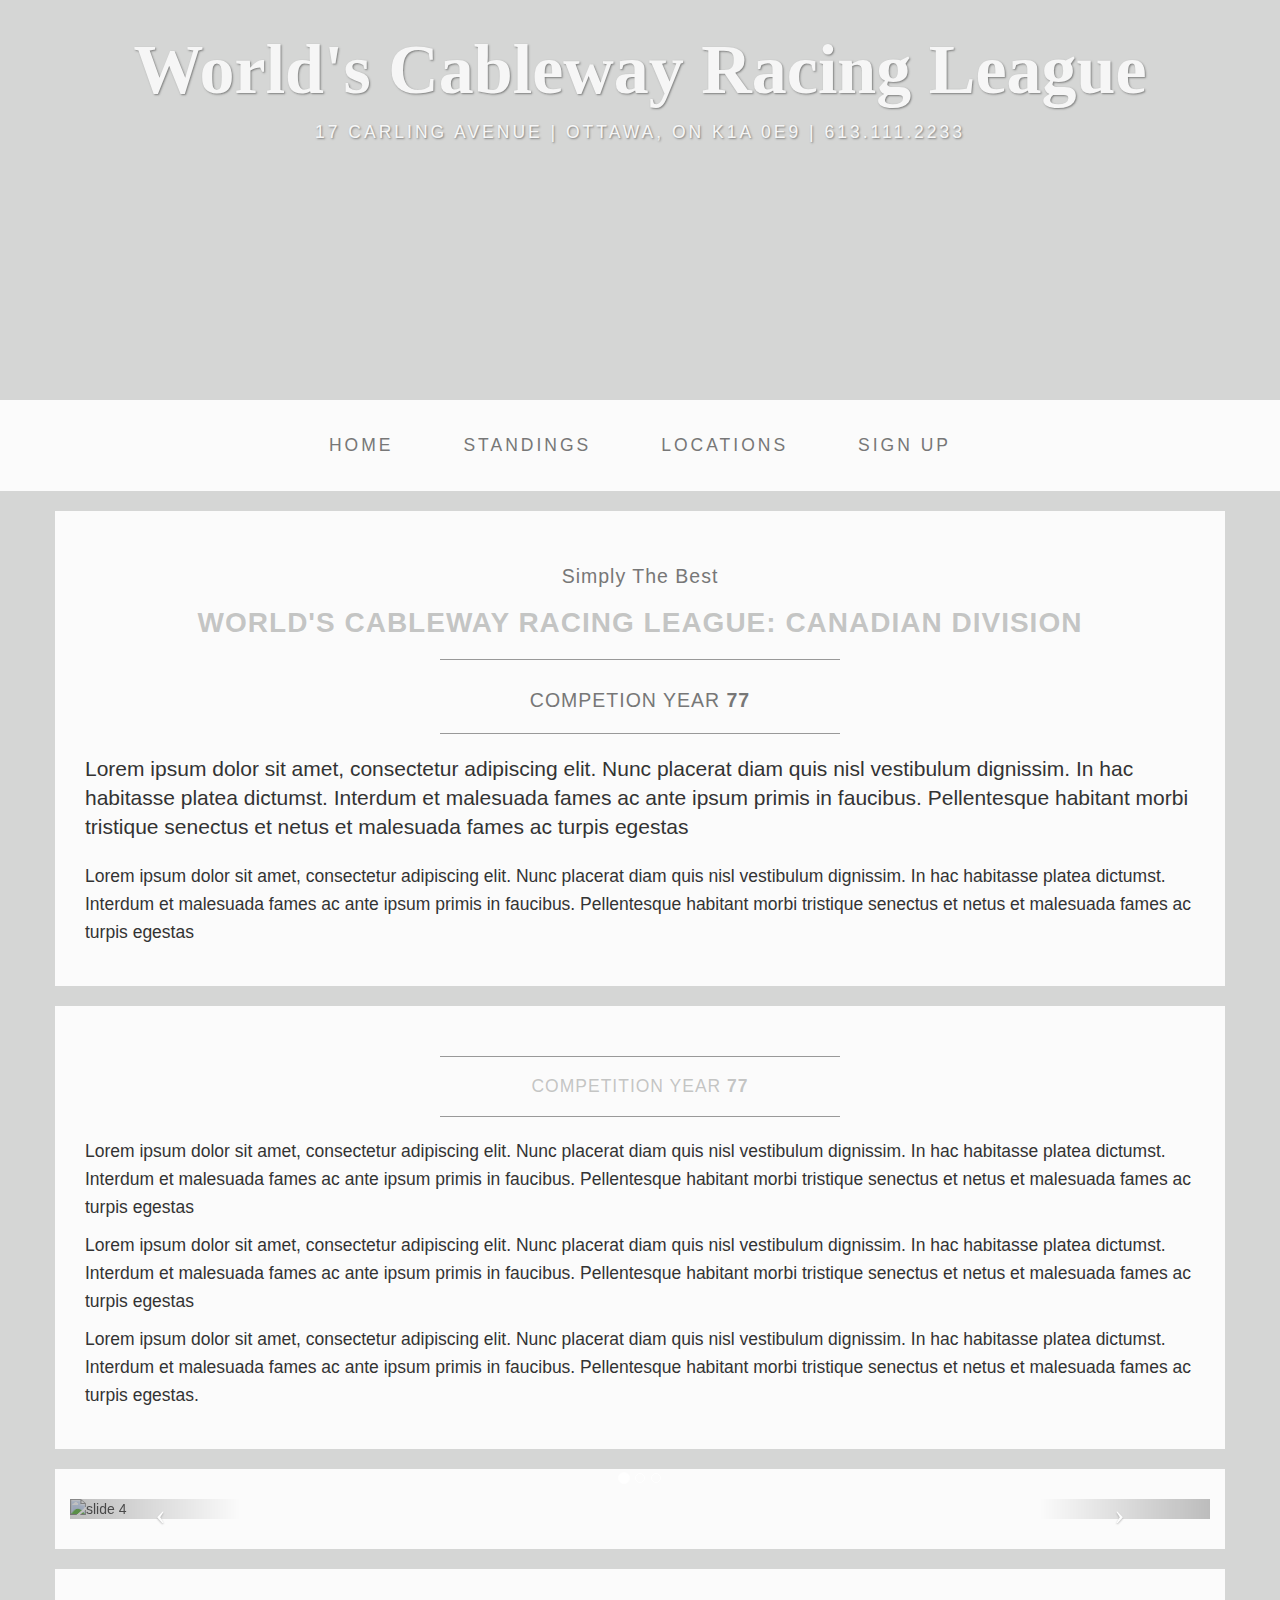
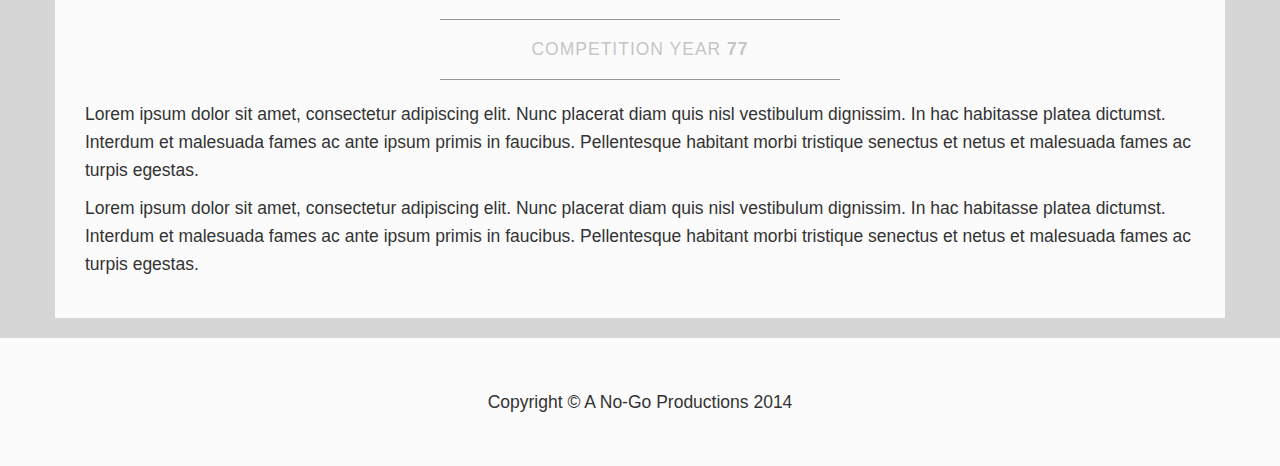
==== index.html @ 231c1be9 "MAD9013 Final - Bootstrap Sports Site" ====
<!DOCTYPE html>
<html lang="en">

<head>

    <meta charset="utf-8">
    <meta http-equiv="X-UA-Compatible" content="IE=edge">
    <meta name="viewport" content="width=device-width, initial-scale=1">
    <meta name="description" content="Final project for MAD9013">
    <meta name="author" content="Vladimir Tonkonogov">

    <title>World's Cableway Racing League</title>

    <!-- Latest Compiled and Minified Bootstrap CSS -->
    <link href="https://maxcdn.bootstrapcdn.com/bootstrap/3.3.1/css/bootstrap.min.css" rel="stylesheet">

    <!-- My CSS -->
    <link href="css/main.css" rel="stylesheet">

    <!-- Fonts -->
    <script src="//use.edgefonts.net/questrial;quantico;prosto-one.js"></script>

</head>

<body>
    
    <div class="header-nonbs home hidden-xs">
        <div class="league">World's Cableway Racing League</div>
        <div class="address-bar">17 Carling Avenue | Ottawa, ON K1A 0E9 | 613.111.2233</div>
    </div>

    <!-- Navigation -->
    <nav class="navbar navbar-default" role="navigation">
        <div class="container">
            
            <div class="navbar-header visible-xs">
                <button type="button" class="navbar-toggle" data-toggle="collapse" data-target="#bs-example-navbar-collapse-1">
                    <span class="sr-only">Toggle navigation</span>
                    <span class="icon-bar"></span>
                    <span class="icon-bar"></span>
                    <span class="icon-bar"></span>
                </button>
                
                <a class="navbar-league text-uppercase" href="index.html">Cableway Racing League</a>
            </div>
            
            <div class="collapse navbar-collapse" id="bs-example-navbar-collapse-1">
                <ul class="nav navbar-nav text-uppercase">
                    <li>
                        <a href="index.html">Home</a>
                    </li>
                    <li>
                        <a href="pages/standings.html">Standings</a>
                    </li>
                    <li>
                        <a href="pages/locations.html">Locations</a>
                    </li>
                    <li>
                        <a href="pages/signup.html">Sign Up</a>
                    </li>
                </ul>
            </div>
        
        </div>
        
    </nav>

    <div class="container">

        <div class="row">
            <div class="box">
                <div class="col-lg-12 text-center">
                    <h2 class="league-before text-capitalize">
                        <small>Simply the Best</small>
                    </h2>
                    <h1 class="league-name">World's Cableway Racing League: Canadian Division</h1>
                    <hr>
                    <h2>
                        <small>Competion Year
                            <strong>77</strong>
                        </small>
                    </h2>
                    <hr>
                    <p class="lead text-left">Lorem ipsum dolor sit amet, consectetur adipiscing elit. Nunc placerat diam quis nisl vestibulum dignissim. In hac habitasse platea dictumst. Interdum et malesuada fames ac ante ipsum primis in faucibus. Pellentesque habitant morbi tristique senectus et netus et malesuada fames ac turpis egestas</p>
                    <p class="text-left">Lorem ipsum dolor sit amet, consectetur adipiscing elit. Nunc placerat diam quis nisl vestibulum dignissim. In hac habitasse platea dictumst. Interdum et malesuada fames ac ante ipsum primis in faucibus. Pellentesque habitant morbi tristique senectus et netus et malesuada fames ac turpis egestas</p>
                </div>
            </div>
        </div>

        <div class="row">
            <div class="box">
                <div class="col-lg-12">
                    <hr>
                    <h2 class="intro-text text-center">Competition Year
                        <strong>77</strong>
                    </h2>
                    <hr>
                    <p>Lorem ipsum dolor sit amet, consectetur adipiscing elit. Nunc placerat diam quis nisl vestibulum dignissim. In hac habitasse platea dictumst. Interdum et malesuada fames ac ante ipsum primis in faucibus. Pellentesque habitant morbi tristique senectus et netus et malesuada fames ac turpis egestas</p>
                    <p>Lorem ipsum dolor sit amet, consectetur adipiscing elit. Nunc placerat diam quis nisl vestibulum dignissim. In hac habitasse platea dictumst. Interdum et malesuada fames ac ante ipsum primis in faucibus. Pellentesque habitant morbi tristique senectus et netus et malesuada fames ac turpis egestas</p>
                    <p>Lorem ipsum dolor sit amet, consectetur adipiscing elit. Nunc placerat diam quis nisl vestibulum dignissim. In hac habitasse platea dictumst. Interdum et malesuada fames ac ante ipsum primis in faucibus. Pellentesque habitant morbi tristique senectus et netus et malesuada fames ac turpis egestas.</p>
                </div>
            </div>
        </div>
                        <!-- Carousel -->
        <div class="row">
            <div class="box">
                <div id="carousel" class="carousel slide">
                        <!-- Indicators -->
                    <ol class="carousel-indicators hidden-xs">
                        <li data-target="#carousel" data-slide-to="0" class="active"></li>
                        <li data-target="#carousel" data-slide-to="1"></li>
                        <li data-target="#carousel" data-slide-to="2"></li>
                    </ol>

                        <!-- Wrapper for slides -->
                    <div class="carousel-inner">
                        <div class="item active">
                            <picture>
                                <source
                                    media="(max-width: 320px)"
                                    srcset="img/slide-1_256.jpg">
                                <source
                                    media="(max-width: 479px)"
                                    srcset="img/slide-1_512.jpg">
                                <source
                                    media="(max-width: 991px)"
                                    srcset="img/slide-1_768.jpg">
                                <source
                                    media="(max-width: 1199px)"
                                    srcset="img/slide-1_1024.jpg">
                                <source
                                    media="(min-width: 1200px)"
                                    srcset="img/slide-1_1280.jpg">
                                <img class="img-responsive"
                                    src="img/slide-1_1280.jpg"
                                    alt="slide 4">
                            </picture>
                        </div>
                        <div class="item">
                            <picture>
                                <source
                                    media="(max-width: 320px)"
                                    srcset="img/slide-2_256.jpg">
                                <source
                                    media="(max-width: 479px)"
                                    srcset="img/slide-2_512.jpg">
                                <source
                                    media="(max-width: 991px)"
                                    srcset="img/slide-2_768.jpg">
                                <source
                                    media="(max-width: 1199px)"
                                    srcset="img/slide-2_1024.jpg">
                                <source
                                    media="(min-width: 1200px)"
                                    srcset="img/slide-2_1280.jpg">
                                <img class="img-responsive"
                                    src="img/slide-2_1280.jpg"
                                    alt="slide 2">
                            </picture>
                        </div>
                        <div class="item">
                            <picture>
                                <source
                                    media="(max-width: 320px)"
                                    srcset="img/slide-3_256.jpg">
                                <source
                                    media="(max-width: 479px)"
                                    srcset="img/slide-3_512.jpg">
                                <source
                                    media="(max-width: 991px)"
                                    srcset="img/slide-3_768.jpg">
                                <source
                                    media="(max-width: 1199px)"
                                    srcset="img/slide-3_1024.jpg">
                                <source
                                    media="(min-width: 1200px)"
                                    srcset="img/slide-3_1280.jpg">
                                <img class="img-responsive"
                                    src="img/slide-3_1280.jpg"
                                    alt="slide 3">
                            </picture>
                        </div>
                        <div class="item">
                            <picture>
                                <source
                                    media="(max-width: 320px)"
                                    srcset="img/slide-4_256.jpg">
                                <source
                                    media="(max-width: 479px)"
                                    srcset="img/slide-4_512.jpg">
                                <source
                                    media="(max-width: 991px)"
                                    srcset="img/slide-4_768.jpg">
                                <source
                                    media="(max-width: 1199px)"
                                    srcset="img/slide-4_1024.jpg">
                                <source
                                    media="(min-width: 1200px)"
                                    srcset="img/slide-4_1280.jpg">
                                <img class="img-responsive"
                                    src="img/slide-4_1280.jpg"
                                    alt="slide 4">
                            </picture>
                        </div>
                    </div>
                    
                        <!-- Controls -->
                    <a class="left carousel-control" href="#carousel" data-slide="prev">
                        <span class="icon-prev"></span>
                    </a>
                    <a class="right carousel-control" href="#carousel" data-slide="next">
                        <span class="icon-next"></span>
                    </a>
                </div>
            </div>
        </div>
        
        <div class="row">
            <div class="box">
                <div class="col-lg-12">
                    <hr>
                    <h2 class="intro-text text-center">Competition Year
                        <strong>77</strong>
                    </h2>
                    <hr>
                    <p>Lorem ipsum dolor sit amet, consectetur adipiscing elit. Nunc placerat diam quis nisl vestibulum dignissim. In hac habitasse platea dictumst. Interdum et malesuada fames ac ante ipsum primis in faucibus. Pellentesque habitant morbi tristique senectus et netus et malesuada fames ac turpis egestas.</p>
                    <p>Lorem ipsum dolor sit amet, consectetur adipiscing elit. Nunc placerat diam quis nisl vestibulum dignissim. In hac habitasse platea dictumst. Interdum et malesuada fames ac ante ipsum primis in faucibus. Pellentesque habitant morbi tristique senectus et netus et malesuada fames ac turpis egestas.</p>
                </div>
            </div>
        </div>

    </div>
    <!-- /.container -->

    <footer>
        <div class="container">
            <div class="row">
                <div class="col-lg-12 text-center">
                    <p>Copyright &copy; A No-Go Productions 2014</p>
                </div>
            </div>
        </div>
    </footer>

    <!-- jQuery -->
    <script src="//ajax.googleapis.com/ajax/libs/jquery/1.11.1/jquery.min.js"></script>

    <!-- Latest Compiled and Minified Bootstrap JavaScript -->
<script src="https://maxcdn.bootstrapcdn.com/bootstrap/3.3.1/js/bootstrap.min.js"></script>

    <!-- Script to Start the Carousel instead of just Clicking it-->
    <script>
        $('.carousel').carousel({
            interval: 5000 
        })
    </script>

</body>

</html>
---- css/main.css ----
/******************************************************************
Site Name: Bootstrap Sports Site
Author: Vladimir Tonkonogov

Stylesheet: Main Stylesheet
******************************************************************/
/*! normalize.css v3.0.2 | MIT License | git.io/normalize */
/**
 * 1. Set default font family to sans-serif.
 * 2. Prevent iOS text size adjust after orientation change, without disabling
 *    user zoom.
 */
html {
  font-family: sans-serif;
  /* 1 */
  -ms-text-size-adjust: 100%;
  /* 2 */
  -webkit-text-size-adjust: 100%;
  /* 2 */ }

/**
 * Remove default margin.
 */
body {
  margin: 0; }

/* HTML5 display definitions
   ========================================================================== */
/**
 * Correct `block` display not defined for any HTML5 element in IE 8/9.
 * Correct `block` display not defined for `details` or `summary` in IE 10/11
 * and Firefox.
 * Correct `block` display not defined for `main` in IE 11.
 */
article,
aside,
details,
figcaption,
figure,
footer,
header,
hgroup,
main,
menu,
nav,
section,
summary {
  display: block; }

/**
 * 1. Correct `inline-block` display not defined in IE 8/9.
 * 2. Normalize vertical alignment of `progress` in Chrome, Firefox, and Opera.
 */
audio,
canvas,
progress,
video {
  display: inline-block;
  /* 1 */
  vertical-align: baseline;
  /* 2 */ }

/**
 * Prevent modern browsers from displaying `audio` without controls.
 * Remove excess height in iOS 5 devices.
 */
audio:not([controls]) {
  display: none;
  height: 0; }

/**
 * Address `[hidden]` styling not present in IE 8/9/10.
 * Hide the `template` element in IE 8/9/11, Safari, and Firefox < 22.
 */
[hidden],
template {
  display: none; }

/* Links
   ========================================================================== */
/**
 * Remove the gray background color from active links in IE 10.
 */
a {
  background-color: transparent; }

/**
 * Improve readability when focused and also mouse hovered in all browsers.
 */
a:active,
a:hover {
  outline: 0; }

/* Text-level semantics
   ========================================================================== */
/**
 * Address styling not present in IE 8/9/10/11, Safari, and Chrome.
 */
abbr[title] {
  border-bottom: 1px dotted; }

/**
 * Address style set to `bolder` in Firefox 4+, Safari, and Chrome.
 */
b,
strong {
  font-weight: bold; }

/**
 * Address styling not present in Safari and Chrome.
 */
dfn {
  font-style: italic; }

/**
 * Address variable `h1` font-size and margin within `section` and `article`
 * contexts in Firefox 4+, Safari, and Chrome.
 */
h1 {
  font-size: 2em;
  margin: 0.67em 0; }

/**
 * Address styling not present in IE 8/9.
 */
mark {
  background: #ff0;
  color: #000; }

/**
 * Address inconsistent and variable font size in all browsers.
 */
small {
  font-size: 80%; }

/**
 * Prevent `sub` and `sup` affecting `line-height` in all browsers.
 */
sub,
sup {
  font-size: 75%;
  line-height: 0;
  position: relative;
  vertical-align: baseline; }

sup {
  top: -0.5em; }

sub {
  bottom: -0.25em; }

/* Embedded content
   ========================================================================== */
/**
 * Remove border when inside `a` element in IE 8/9/10.
 */
img {
  border: 0; }

/**
 * Correct overflow not hidden in IE 9/10/11.
 */
svg:not(:root) {
  overflow: hidden; }

/* Grouping content
   ========================================================================== */
/**
 * Address margin not present in IE 8/9 and Safari.
 */
figure {
  margin: 1em 40px; }

/**
 * Address differences between Firefox and other browsers.
 */
hr {
  -moz-box-sizing: content-box;
  box-sizing: content-box;
  height: 0; }

/**
 * Contain overflow in all browsers.
 */
pre {
  overflow: auto; }

/**
 * Address odd `em`-unit font size rendering in all browsers.
 */
code,
kbd,
pre,
samp {
  font-family: monospace, monospace;
  font-size: 1em; }

/* Forms
   ========================================================================== */
/**
 * Known limitation: by default, Chrome and Safari on OS X allow very limited
 * styling of `select`, unless a `border` property is set.
 */
/**
 * 1. Correct color not being inherited.
 *    Known issue: affects color of disabled elements.
 * 2. Correct font properties not being inherited.
 * 3. Address margins set differently in Firefox 4+, Safari, and Chrome.
 */
button,
input,
optgroup,
select,
textarea {
  color: inherit;
  /* 1 */
  font: inherit;
  /* 2 */
  margin: 0;
  /* 3 */ }

/**
 * Address `overflow` set to `hidden` in IE 8/9/10/11.
 */
button {
  overflow: visible; }

/**
 * Address inconsistent `text-transform` inheritance for `button` and `select`.
 * All other form control elements do not inherit `text-transform` values.
 * Correct `button` style inheritance in Firefox, IE 8/9/10/11, and Opera.
 * Correct `select` style inheritance in Firefox.
 */
button,
select {
  text-transform: none; }

/**
 * 1. Avoid the WebKit bug in Android 4.0.* where (2) destroys native `audio`
 *    and `video` controls.
 * 2. Correct inability to style clickable `input` types in iOS.
 * 3. Improve usability and consistency of cursor style between image-type
 *    `input` and others.
 */
button,
html input[type="button"],
input[type="reset"],
input[type="submit"] {
  -webkit-appearance: button;
  /* 2 */
  cursor: pointer;
  /* 3 */ }

/**
 * Re-set default cursor for disabled elements.
 */
button[disabled],
html input[disabled] {
  cursor: default; }

/**
 * Remove inner padding and border in Firefox 4+.
 */
button::-moz-focus-inner,
input::-moz-focus-inner {
  border: 0;
  padding: 0; }

/**
 * Address Firefox 4+ setting `line-height` on `input` using `!important` in
 * the UA stylesheet.
 */
input {
  line-height: normal; }

/**
 * It's recommended that you don't attempt to style these elements.
 * Firefox's implementation doesn't respect box-sizing, padding, or width.
 *
 * 1. Address box sizing set to `content-box` in IE 8/9/10.
 * 2. Remove excess padding in IE 8/9/10.
 */
input[type="checkbox"],
input[type="radio"] {
  box-sizing: border-box;
  /* 1 */
  padding: 0;
  /* 2 */ }

/**
 * Fix the cursor style for Chrome's increment/decrement buttons. For certain
 * `font-size` values of the `input`, it causes the cursor style of the
 * decrement button to change from `default` to `text`.
 */
input[type="number"]::-webkit-inner-spin-button,
input[type="number"]::-webkit-outer-spin-button {
  height: auto; }

/**
 * 1. Address `appearance` set to `searchfield` in Safari and Chrome.
 * 2. Address `box-sizing` set to `border-box` in Safari and Chrome
 *    (include `-moz` to future-proof).
 */
input[type="search"] {
  -webkit-appearance: textfield;
  /* 1 */
  -moz-box-sizing: content-box;
  -webkit-box-sizing: content-box;
  /* 2 */
  box-sizing: content-box; }

/**
 * Remove inner padding and search cancel button in Safari and Chrome on OS X.
 * Safari (but not Chrome) clips the cancel button when the search input has
 * padding (and `textfield` appearance).
 */
input[type="search"]::-webkit-search-cancel-button,
input[type="search"]::-webkit-search-decoration {
  -webkit-appearance: none; }

/**
 * Define consistent border, margin, and padding.
 */
fieldset {
  border: 1px solid #c0c0c0;
  margin: 0 2px;
  padding: 0.35em 0.625em 0.75em; }

/**
 * 1. Correct `color` not being inherited in IE 8/9/10/11.
 * 2. Remove padding so people aren't caught out if they zero out fieldsets.
 */
legend {
  border: 0;
  /* 1 */
  padding: 0;
  /* 2 */ }

/**
 * Remove default vertical scrollbar in IE 8/9/10/11.
 */
textarea {
  overflow: auto; }

/**
 * Don't inherit the `font-weight` (applied by a rule above).
 * NOTE: the default cannot safely be changed in Chrome and Safari on OS X.
 */
optgroup {
  font-weight: bold; }

/* Tables
   ========================================================================== */
/**
 * Remove most spacing between table cells.
 */
table {
  border-collapse: collapse;
  border-spacing: 0; }

td,
th {
  padding: 0; }

/********************************************
                DEBUGGING LAYOUT
********************************************/
/********************************************
                FONT FAMILIES
********************************************/
body {
  font-family: questrial, helvetica, arial, sans-serif; }

.navbar-league,
.navbar-default .navbar-nav > li > a,
.table,
footer p {
  font-family: quantico, sans-serif; }

h1, h2, h3,
h4, h5, h6 {
  font-family: quantico, sans-serif; }

@media screen and (min-width: 768px) {
  .league {
    font-family: prosto-one, serif; } }
/********************************************
        FONT SIZES, WEIGHTS & COLORS
********************************************/
.navbar-league {
  font-weight: 900;
  letter-spacing: 2px;
  color: #777;
  float: left;
  height: 50px;
  padding: 15px 15px;
  font-size: 18px;
  line-height: 20px; }

.navbar-league:hover {
  text-decoration: none;
  color: #acadab;
  opacity: 1; }

.navbar-nav {
  font-weight: 400;
  letter-spacing: 3px; }

h1, h2, h3,
h4, h5, h6 {
  font-weight: 700;
  letter-spacing: 1px;
  color: rgba(172, 173, 171, 0.7); }

p {
  font-size: 1.25em;
  line-height: 1.6; }

/********************************************
                TEXT TRANSFORM
********************************************/
h1, h2, h3,
h4, h5, h6 {
  text-transform: uppercase; }

/********************************************
                BACKGROUNDS
********************************************/
body {
  background: rgba(172, 173, 171, 0.5); }

.navbar-nav li:hover {
  background: rgba(172, 173, 171, 0.5); }

/********************************************
                BACKGROUND IMAGES
********************************************/
.home, .standings,
.locations, .signup {
  opacity: 0.8;
  filter: alpha(opacity=80);
  -ms-filter: "progid: DXImageTransform.Microsoft.Alpha(Opacity=80"; }

@media screen and (min-width: 768px) {
  .home {
    background: url(../img/slide-3_1024.jpg) 50% 35% / cover no-repeat; } }
@media screen and (min-width: 992px) {
  .home {
    background: url(../img/slide-2_1280.jpg) 50% 51% / cover no-repeat; } }
@media screen and (min-width: 1200px) {
  .home {
    background: url(../img/slide-1_1536.jpg) 50% 45% / cover no-repeat; } }
@media screen and (min-width: 1446px) {
  .home {
    background: url(../img/slide-4_1816.jpg) 50% 22% / cover no-repeat; } }

@media screen and (min-width: 768px) {
  .standings {
    background: url(../img/slide-4_1024.jpg) 50% 22% / cover no-repeat; } }
@media screen and (min-width: 992px) {
  .standings {
    background: url(../img/slide-3_1280.jpg) 50% 35% / cover no-repeat; } }
@media screen and (min-width: 1200px) {
  .standings {
    background: url(../img/slide-2_1536.jpg) 50% 51% / cover no-repeat; } }
@media screen and (min-width: 1446px) {
  .standings {
    background: url(../img/slide-1_1816.jpg) 50% 45% / cover no-repeat; } }

@media screen and (min-width: 768px) {
  .locations {
    background: url(../img/slide-1_1024.jpg) 50% 45% / cover no-repeat; } }
@media screen and (min-width: 992px) {
  .locations {
    background: url(../img/slide-4_1280.jpg) 50% 22% / cover no-repeat; } }
@media screen and (min-width: 1200px) {
  .locations {
    background: url(../img/slide-3_1536.jpg) 50% 35% / cover no-repeat; } }
@media screen and (min-width: 1446px) {
  .locations {
    background: url(../img/slide-2_1816.jpg) 50% 51% / cover no-repeat; } }

@media screen and (min-width: 768px) {
  .signup {
    background: url(../img/slide-2_1024.jpg) 50% 51% / cover no-repeat; } }
@media screen and (min-width: 992px) {
  .signup {
    background: url(../img/slide-1_1280.jpg) 50% 45% / cover no-repeat; } }
@media screen and (min-width: 1200px) {
  .signup {
    background: url(../img/slide-4_1536.jpg) 50% 22% / cover no-repeat; } }
@media screen and (min-width: 1446px) {
  .signup {
    background: url(../img/slide-3_1816.jpg) 50% 35% / cover no-repeat; } }

/********************************************
                REST of STYLES
********************************************/
hr {
  max-width: 400px;
  border-color: #999999; }

.header-nonbs {
  height: 400px; }

.navbar-default .navbar-nav > li > a:hover,
.navbar-default .navbar-nav > li > a:focus {
  color: #fff;
  background-color: transparent; }

img {
  height: 100%;
  width: 100%;
  opacity: 0.8; }

.league-before {
  margin: 15px 0; }

.box {
  margin-bottom: 20px;
  padding: 30px 15px;
  background: #fff;
  background: rgba(255, 255, 255, 0.9); }

.intro-text {
  font-size: 1.25em;
  font-weight: 400;
  letter-spacing: 1px; }

.img-border {
  float: none;
  margin: 0 auto 0;
  border: #999999 solid 1px; }

.img-left {
  float: none;
  margin: 0 auto 0; }

footer {
  background: #fff;
  background: rgba(255, 255, 255, 0.9); }

footer p {
  margin: 0;
  padding: 50px 0; }

@media screen and (min-width: 768px) {
  .league {
    display: inherit;
    margin: 0;
    padding: 30px 0 10px;
    text-align: center;
    text-shadow: 1px 1px 2px rgba(0, 0, 0, 0.5);
    font-size: 5em;
    font-weight: 700;
    line-height: normal;
    color: #fff; }

  .top-divider {
    margin-top: 0; }

  .img-left {
    float: left;
    margin-right: 25px; }

  .address-bar {
    display: inherit;
    margin: 0;
    padding: 0 0 40px;
    text-align: center;
    text-shadow: 1px 1px 2px rgba(0, 0, 0, 0.5);
    text-transform: uppercase;
    font-size: 1.25em;
    font-weight: 400;
    letter-spacing: 3px;
    color: #fff; }

  .navbar {
    border-radius: 0; }

  .navbar {
    min-height: 0; }

  .navbar-default {
    border: none;
    background: #fff;
    background: rgba(255, 255, 255, 0.9); }

  .nav > li > a {
    padding: 35px; }

  .navbar-nav > li > a {
    line-height: normal; }

  .navbar-nav {
    display: table;
    float: none;
    margin: 0 auto;
    table-layout: fixed;
    font-size: 1.25em; } }
@media screen and (min-width: 1200px) {
  .box:after {
    content: '';
    display: table;
    clear: both; } }

/*# sourceMappingURL=main.css.map */
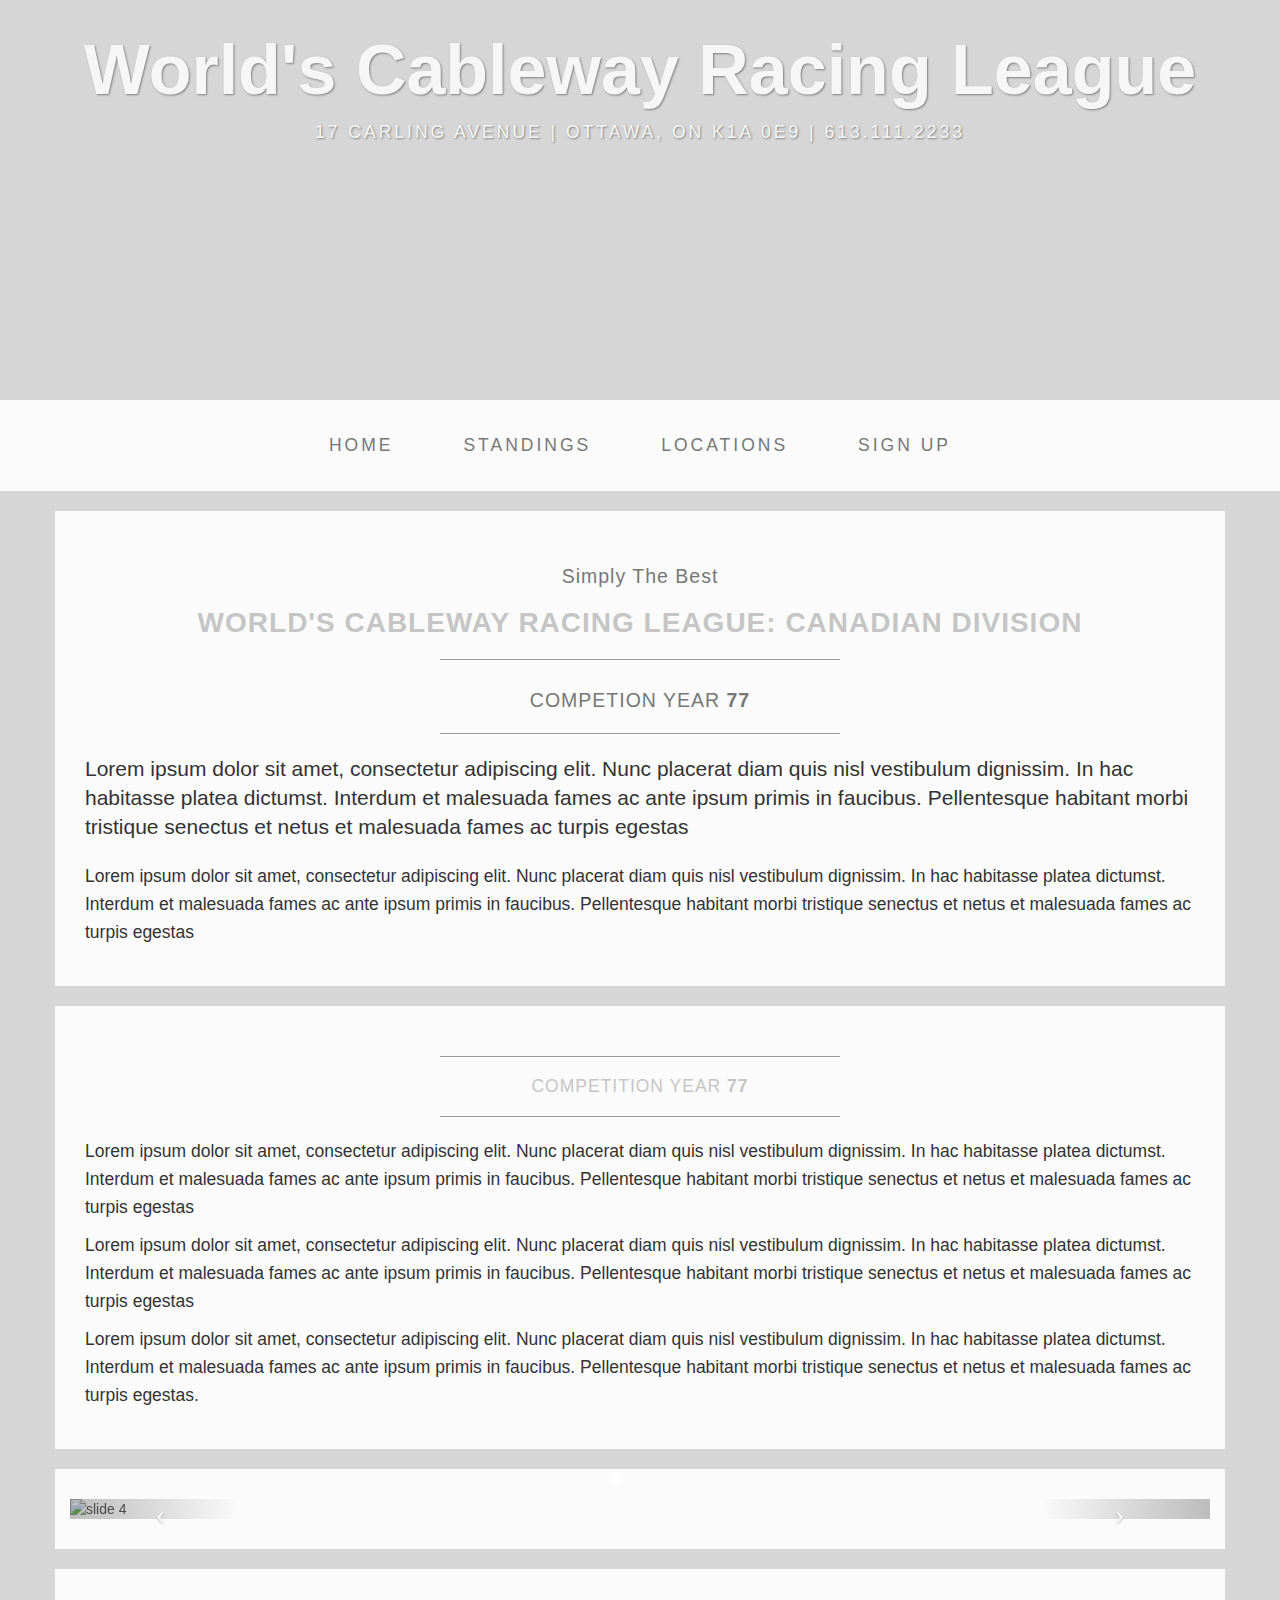
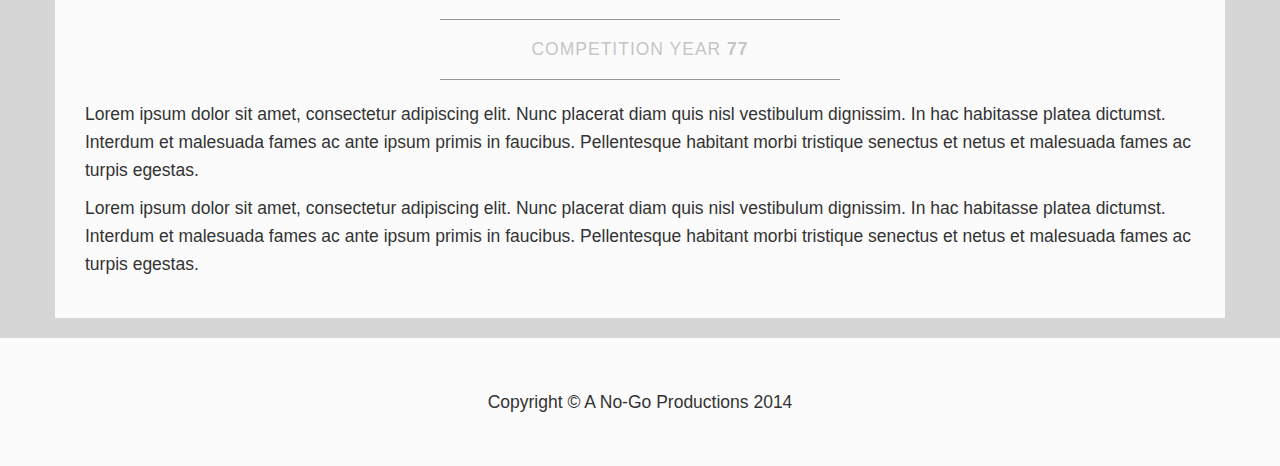
==== commit bf567243: "MAD9013 Final - Bootstrap Sports Site" ====
--- a/index.html
+++ b/index.html
@@ -110,6 +110,7 @@
                         <li data-target="#carousel" data-slide-to="0" class="active"></li>
                         <li data-target="#carousel" data-slide-to="1"></li>
                         <li data-target="#carousel" data-slide-to="2"></li>
+                        <li data-target="#carousel" data-slide-to="3"></li>
                     </ol>
 
                         <!-- Wrapper for slides -->
--- a/css/main.css
+++ b/css/main.css
@@ -369,21 +369,21 @@
                 FONT FAMILIES
 ********************************************/
 body {
-  font-family: questrial, helvetica, arial, sans-serif; }
+  font-family: questrial, century gothic, helvetica neue, helvetica, arial, sans-serif; }
 
 .navbar-league,
 .navbar-default .navbar-nav > li > a,
 .table,
 footer p {
-  font-family: quantico, sans-serif; }
+  font-family: quantico, lucida grande, verdana, sans-serif; }
 
 h1, h2, h3,
 h4, h5, h6 {
-  font-family: quantico, sans-serif; }
+  font-family: quantico, lucida grande, verdana, sans-serif; }
 
 @media screen and (min-width: 768px) {
   .league {
-    font-family: prosto-one, serif; } }
+    font-family: prosto-one, sans-serif; } }
 /********************************************
         FONT SIZES, WEIGHTS & COLORS
 ********************************************/
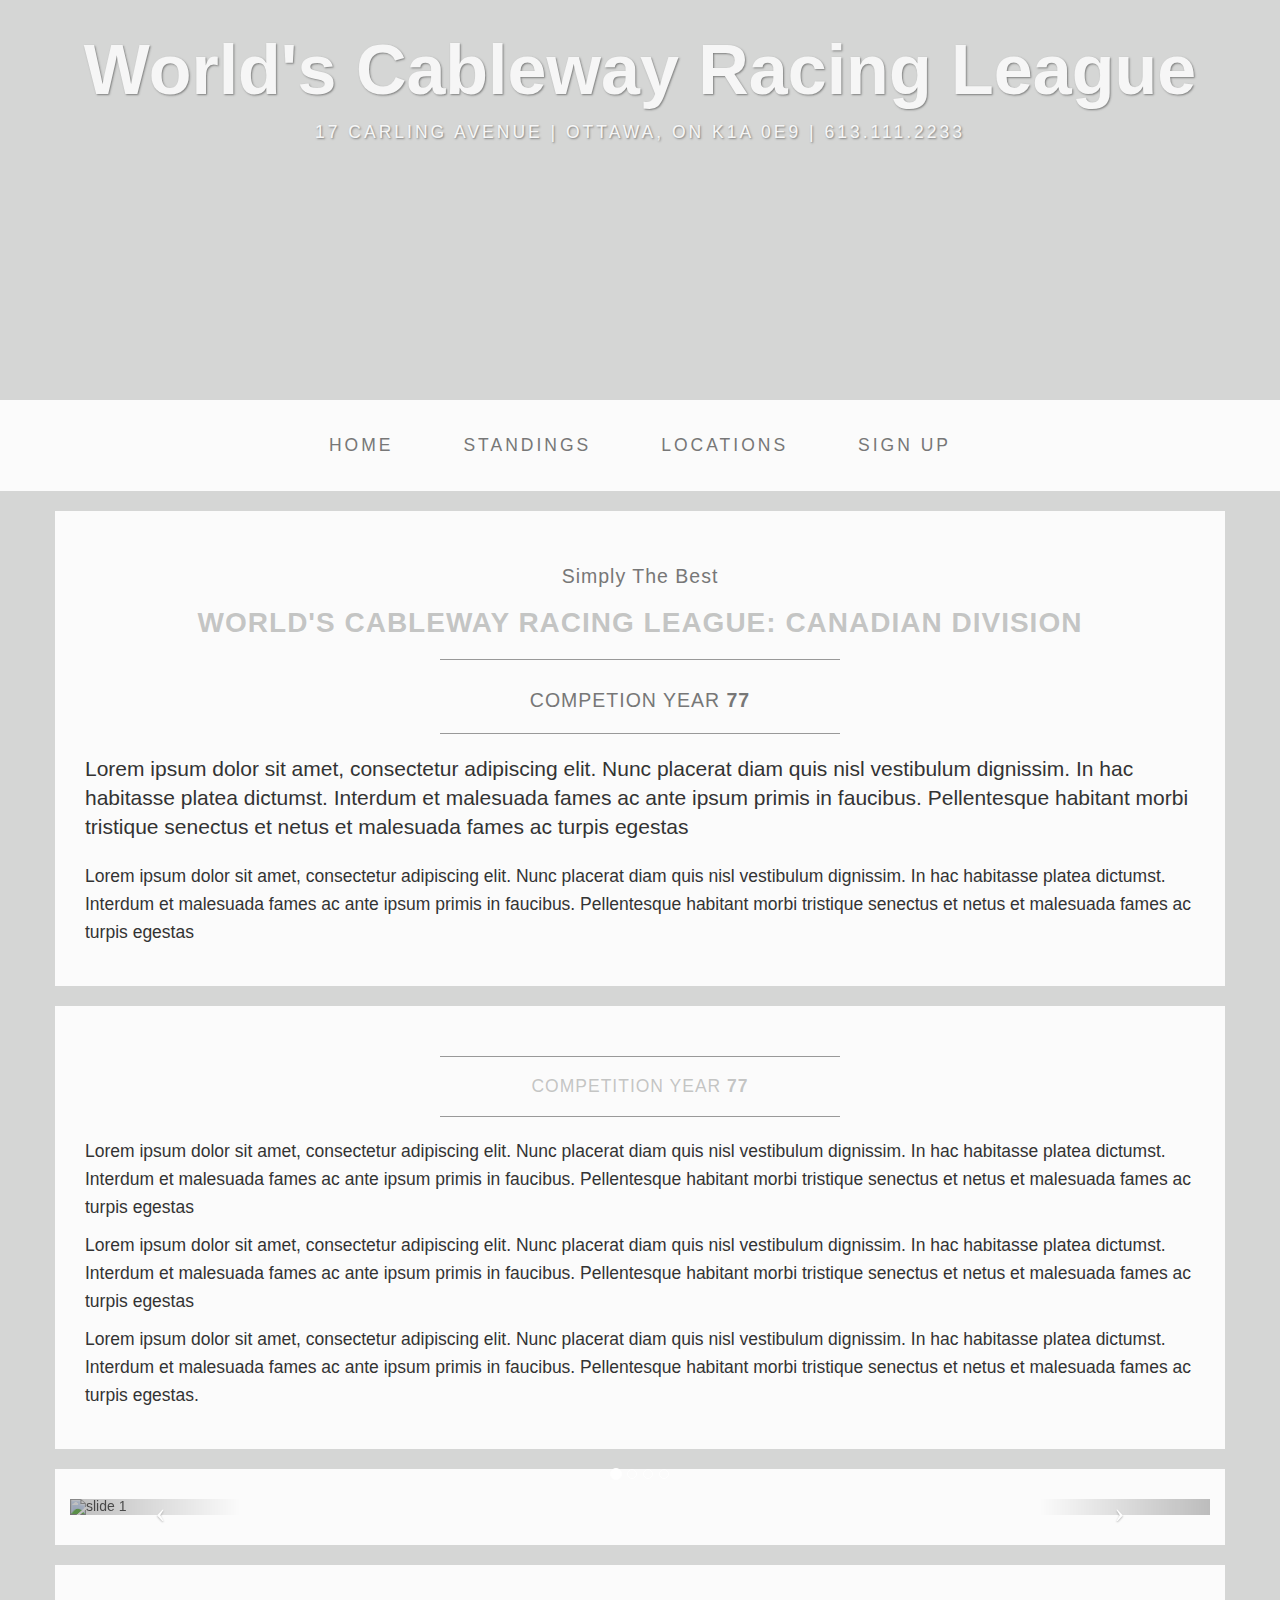
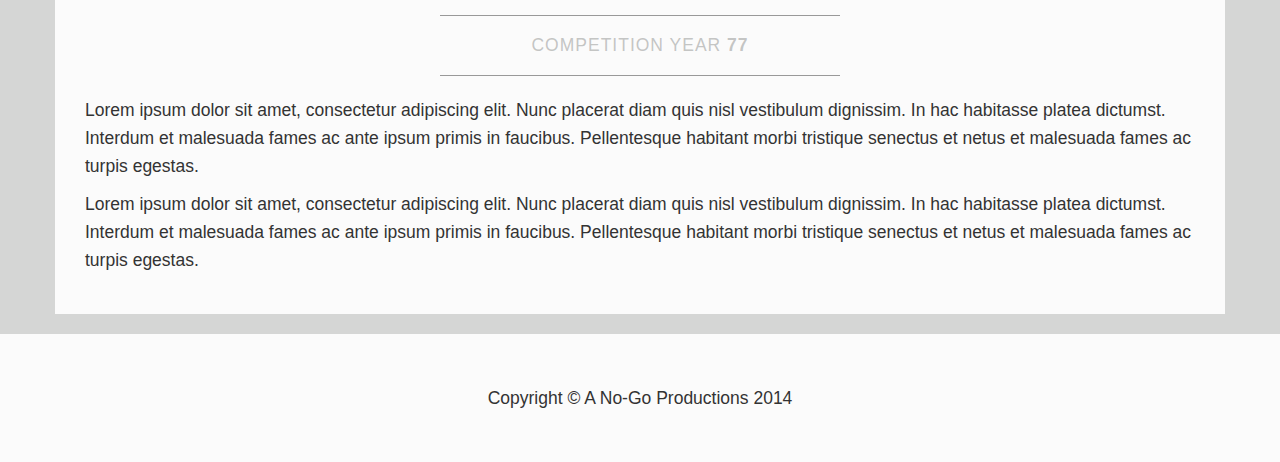
==== commit 2b9af545: "MAD9013 Final - Bootstrap Sports Site" ====
--- a/index.html
+++ b/index.html
@@ -116,6 +116,7 @@
                         <!-- Wrapper for slides -->
                     <div class="carousel-inner">
                         <div class="item active">
+<!--
                             <picture>
                                 <source
                                     media="(max-width: 320px)"
@@ -132,76 +133,83 @@
                                 <source
                                     media="(min-width: 1200px)"
                                     srcset="img/slide-1_1280.jpg">
-                                <img class="img-responsive"
-                                    src="img/slide-1_1280.jpg"
+-->
+                                <img class="img-responsive"
+                                    src="img/slide1-1280.jpg"
+                                    alt="slide 1">
+<!--                            </picture>-->
+                        </div>
+                        <div class="item">
+<!--
+                            <picture>
+                                <source
+                                    media="(max-width: 320px)"
+                                    srcset="img/slide-2_256.jpg">
+                                <source
+                                    media="(max-width: 479px)"
+                                    srcset="img/slide-2_512.jpg">
+                                <source
+                                    media="(max-width: 991px)"
+                                    srcset="img/slide-2_768.jpg">
+                                <source
+                                    media="(max-width: 1199px)"
+                                    srcset="img/slide-2_1024.jpg">
+                                <source
+                                    media="(min-width: 1200px)"
+                                    srcset="img/slide-2_1280.jpg">
+-->
+                                <img class="img-responsive"
+                                    src="img/slide-2.jpg"
+                                    alt="slide 2">
+<!--                            </picture>-->
+                        </div>
+                        <div class="item">
+<!--
+                            <picture>
+                                <source
+                                    media="(max-width: 320px)"
+                                    srcset="img/slide-3_256.jpg">
+                                <source
+                                    media="(max-width: 479px)"
+                                    srcset="img/slide-3_512.jpg">
+                                <source
+                                    media="(max-width: 991px)"
+                                    srcset="img/slide-3_768.jpg">
+                                <source
+                                    media="(max-width: 1199px)"
+                                    srcset="img/slide-3_1024.jpg">
+                                <source
+                                    media="(min-width: 1200px)"
+                                    srcset="img/slide-3_1280.jpg">
+-->
+                                <img class="img-responsive"
+                                    src="img/slide-3.jpg"
+                                    alt="slide 3">
+<!--                            </picture>-->
+                        </div>
+                        <div class="item">
+<!--
+                            <picture>
+                                <source
+                                    media="(max-width: 320px)"
+                                    srcset="img/slide-4_256.jpg">
+                                <source
+                                    media="(max-width: 479px)"
+                                    srcset="img/slide-4_512.jpg">
+                                <source
+                                    media="(max-width: 991px)"
+                                    srcset="img/slide-4_768.jpg">
+                                <source
+                                    media="(max-width: 1199px)"
+                                    srcset="img/slide-4_1024.jpg">
+                                <source
+                                    media="(min-width: 1200px)"
+                                    srcset="img/slide-4_1280.jpg">
+-->
+                                <img class="img-responsive"
+                                    src="img/slide-4.jpg"
                                     alt="slide 4">
-                            </picture>
-                        </div>
-                        <div class="item">
-                            <picture>
-                                <source
-                                    media="(max-width: 320px)"
-                                    srcset="img/slide-2_256.jpg">
-                                <source
-                                    media="(max-width: 479px)"
-                                    srcset="img/slide-2_512.jpg">
-                                <source
-                                    media="(max-width: 991px)"
-                                    srcset="img/slide-2_768.jpg">
-                                <source
-                                    media="(max-width: 1199px)"
-                                    srcset="img/slide-2_1024.jpg">
-                                <source
-                                    media="(min-width: 1200px)"
-                                    srcset="img/slide-2_1280.jpg">
-                                <img class="img-responsive"
-                                    src="img/slide-2_1280.jpg"
-                                    alt="slide 2">
-                            </picture>
-                        </div>
-                        <div class="item">
-                            <picture>
-                                <source
-                                    media="(max-width: 320px)"
-                                    srcset="img/slide-3_256.jpg">
-                                <source
-                                    media="(max-width: 479px)"
-                                    srcset="img/slide-3_512.jpg">
-                                <source
-                                    media="(max-width: 991px)"
-                                    srcset="img/slide-3_768.jpg">
-                                <source
-                                    media="(max-width: 1199px)"
-                                    srcset="img/slide-3_1024.jpg">
-                                <source
-                                    media="(min-width: 1200px)"
-                                    srcset="img/slide-3_1280.jpg">
-                                <img class="img-responsive"
-                                    src="img/slide-3_1280.jpg"
-                                    alt="slide 3">
-                            </picture>
-                        </div>
-                        <div class="item">
-                            <picture>
-                                <source
-                                    media="(max-width: 320px)"
-                                    srcset="img/slide-4_256.jpg">
-                                <source
-                                    media="(max-width: 479px)"
-                                    srcset="img/slide-4_512.jpg">
-                                <source
-                                    media="(max-width: 991px)"
-                                    srcset="img/slide-4_768.jpg">
-                                <source
-                                    media="(max-width: 1199px)"
-                                    srcset="img/slide-4_1024.jpg">
-                                <source
-                                    media="(min-width: 1200px)"
-                                    srcset="img/slide-4_1280.jpg">
-                                <img class="img-responsive"
-                                    src="img/slide-4_1280.jpg"
-                                    alt="slide 4">
-                            </picture>
+<!--                            </picture>-->
                         </div>
                     </div>
                     
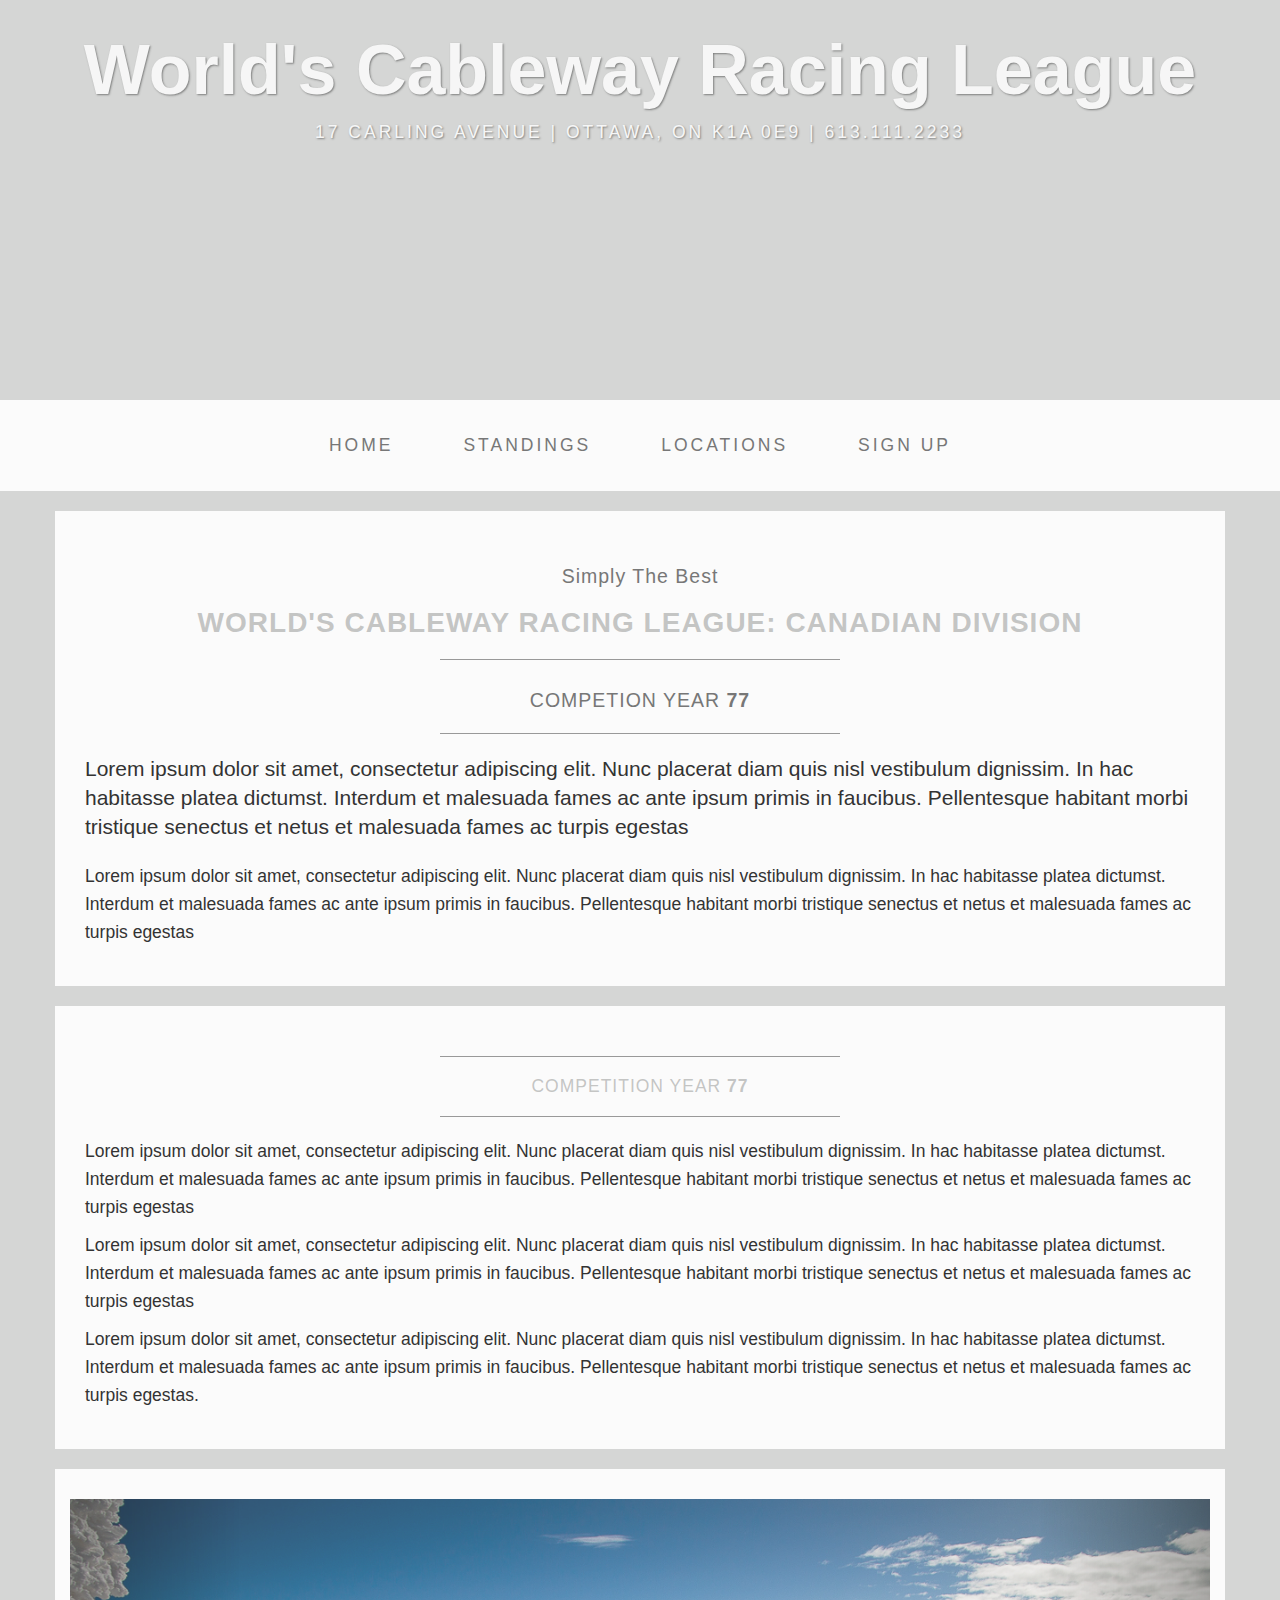
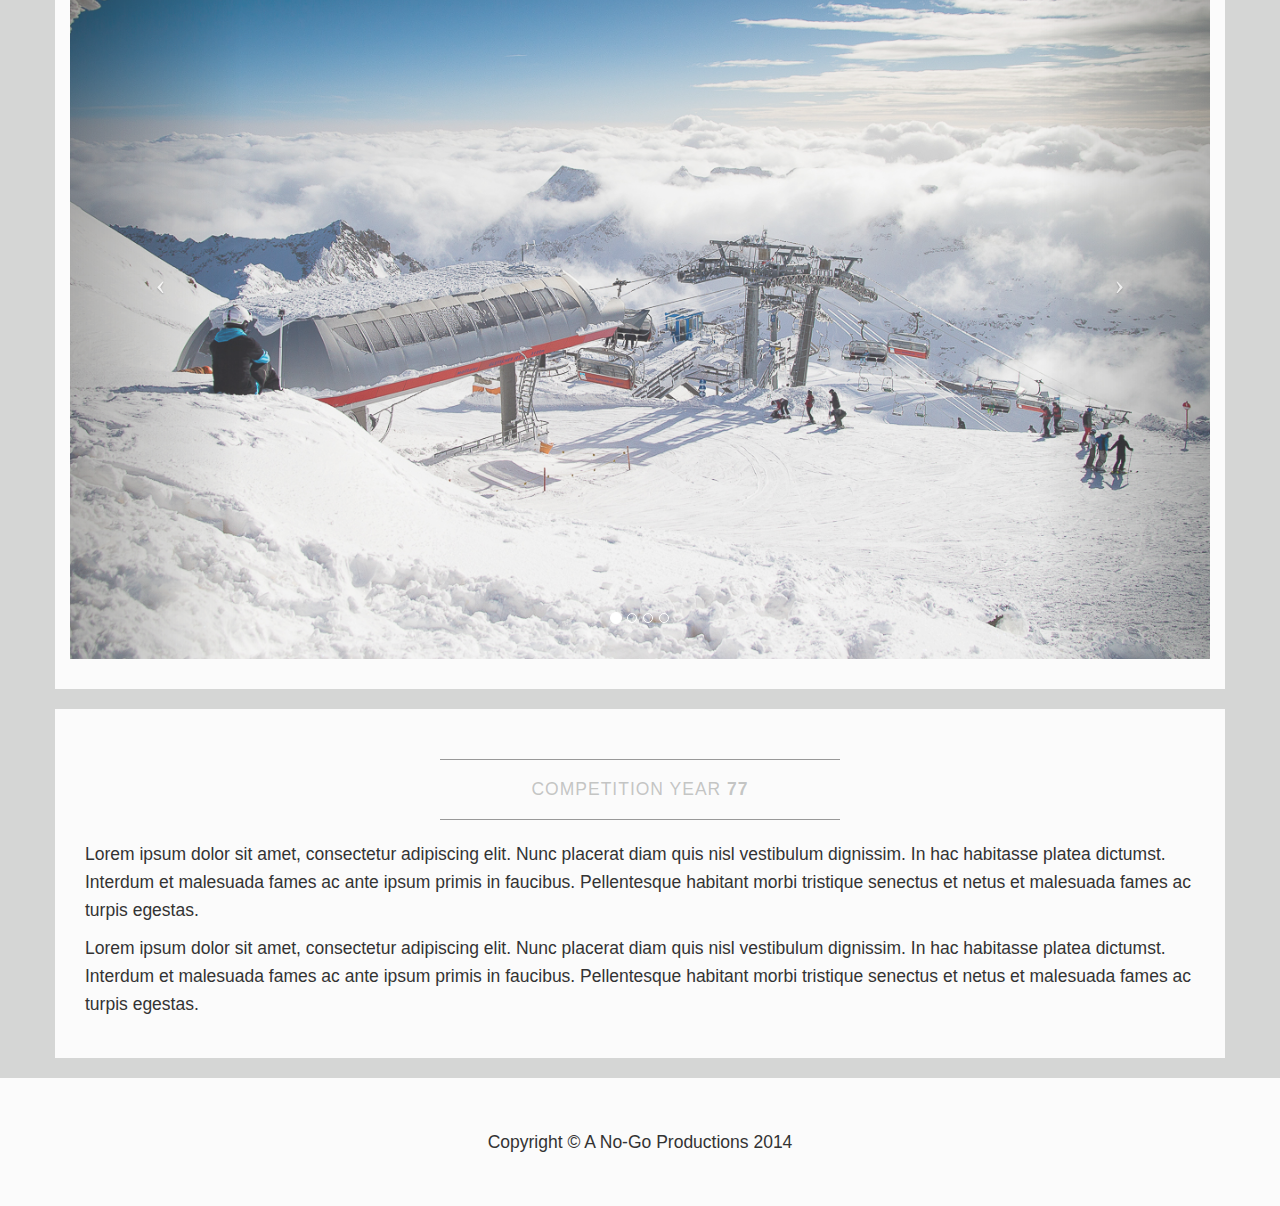
==== commit 9d86e0df: "MAD9013 Final - Bootstrap Sports Site" ====
--- a/index.html
+++ b/index.html
@@ -135,8 +135,8 @@
                                     srcset="img/slide-1_1280.jpg">
 -->
                                 <img class="img-responsive"
-                                    src="img/slide1-1280.jpg"
-                                    alt="slide 1">
+                                    src="img/home-1280.jpg"
+                                    alt="home focal image">
 <!--                            </picture>-->
                         </div>
                         <div class="item">
@@ -159,8 +159,8 @@
                                     srcset="img/slide-2_1280.jpg">
 -->
                                 <img class="img-responsive"
-                                    src="img/slide-2.jpg"
-                                    alt="slide 2">
+                                    src="img/standings-1280.jpg"
+                                    alt="standings focal image">
 <!--                            </picture>-->
                         </div>
                         <div class="item">
@@ -183,8 +183,8 @@
                                     srcset="img/slide-3_1280.jpg">
 -->
                                 <img class="img-responsive"
-                                    src="img/slide-3.jpg"
-                                    alt="slide 3">
+                                    src="img/locations-1280.jpg"
+                                    alt="locations focal image">
 <!--                            </picture>-->
                         </div>
                         <div class="item">
@@ -207,8 +207,8 @@
                                     srcset="img/slide-4_1280.jpg">
 -->
                                 <img class="img-responsive"
-                                    src="img/slide-4.jpg"
-                                    alt="slide 4">
+                                    src="img/signup-1280.jpg"
+                                    alt="signup focal image">
 <!--                            </picture>-->
                         </div>
                     </div>
